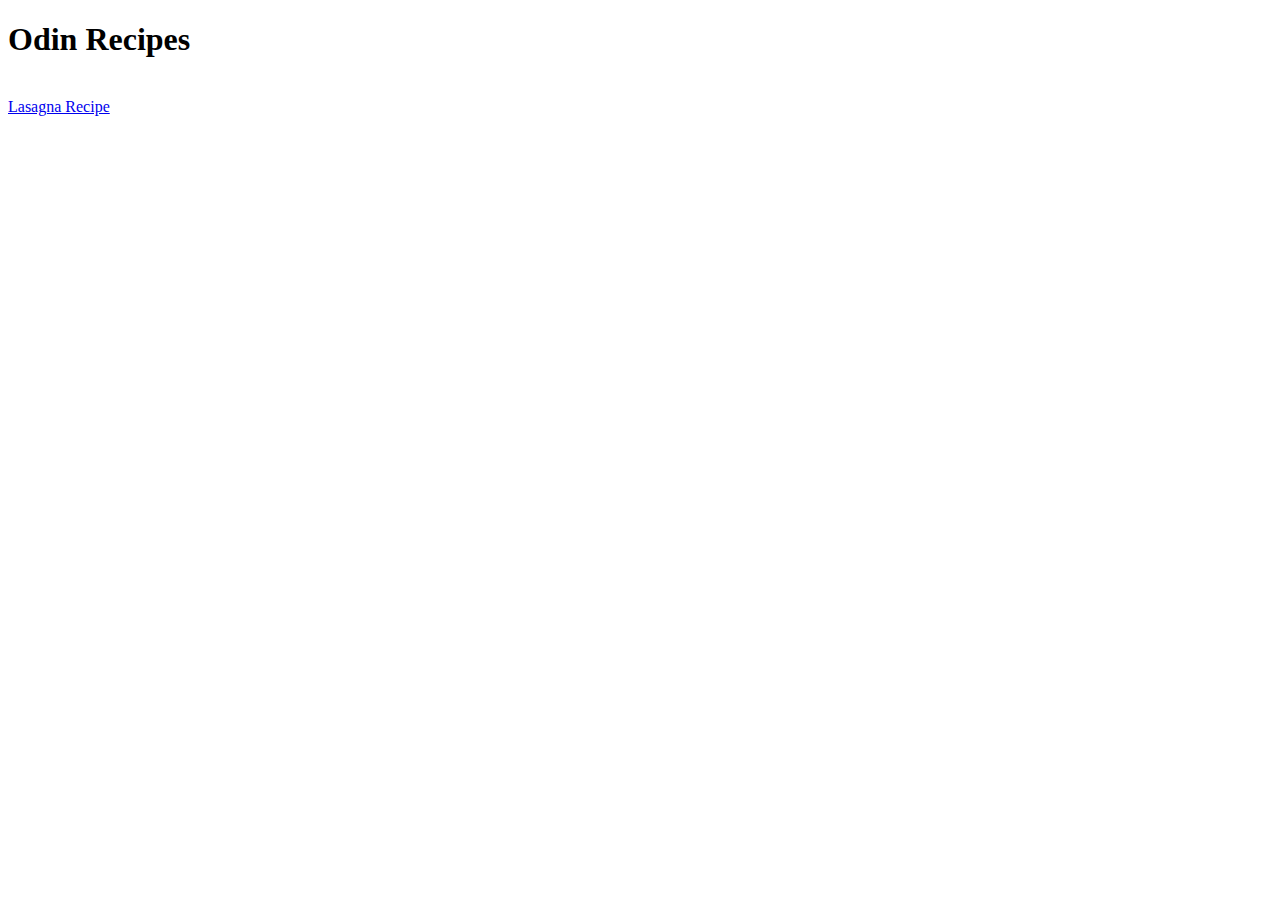
==== index.html @ 00540fe3 "added image to index.html and designed lasagna.html" ====
<!DOCTYPE html>
<html lang="en">
<head>
    <meta charset="UTF-8">
    <meta http-equiv="X-UA-Compatible" content="IE=edge">
    <meta name="viewport" content="width=device-width, initial-scale=1.0">
    <title>Recipes</title>
</head>
<body>
    <h1>Odin Recipes</h1>
    <img src="https://images.pexels.com/photos/1397514/pexels-photo-1397514.jpeg?auto=compress&cs=tinysrgb&w=1260&h=750&dpr=1" width="700" alt="">
    <br>
    <a href="recipes/lasagna.html">Lasagna Recipe</a>
    
</body>
</html>
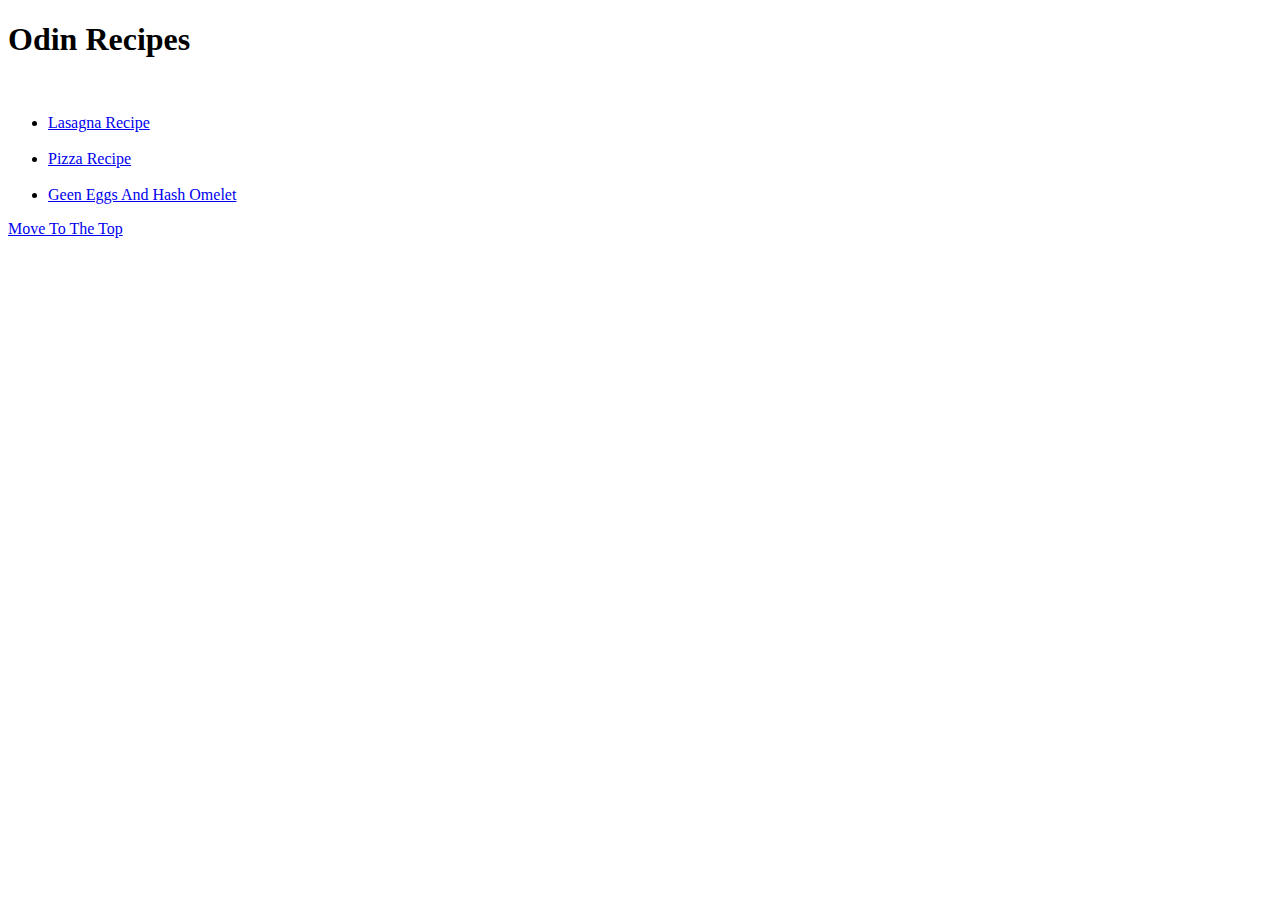
==== commit fcb1a18c: "Completed the design of lasagna.html,omelete.html,pizza.html with HTML only" ====
--- a/index.html
+++ b/index.html
@@ -7,10 +7,23 @@
     <title>Recipes</title>
 </head>
 <body>
-    <h1>Odin Recipes</h1>
+    <h1 id="#">Odin Recipes</h1>
+    
     <img src="https://images.pexels.com/photos/1397514/pexels-photo-1397514.jpeg?auto=compress&cs=tinysrgb&w=1260&h=750&dpr=1" width="700" alt="">
+    <ul>
+    <li>
+    <a href="recipes/lasagna.html">Lasagna Recipe</a>
+    </li>
     <br>
-    <a href="recipes/lasagna.html">Lasagna Recipe</a>
+    <li>
+    <a href="recipes/pizza.html">Pizza Recipe</a>
+    </li>
+    <br>
+    <li>
+    <a href="recipes/omelete.html">Geen Eggs And Hash Omelet</a>
+    </li>
+</ul>
     
+<a href="#">Move To The Top</a>
 </body>
 </html>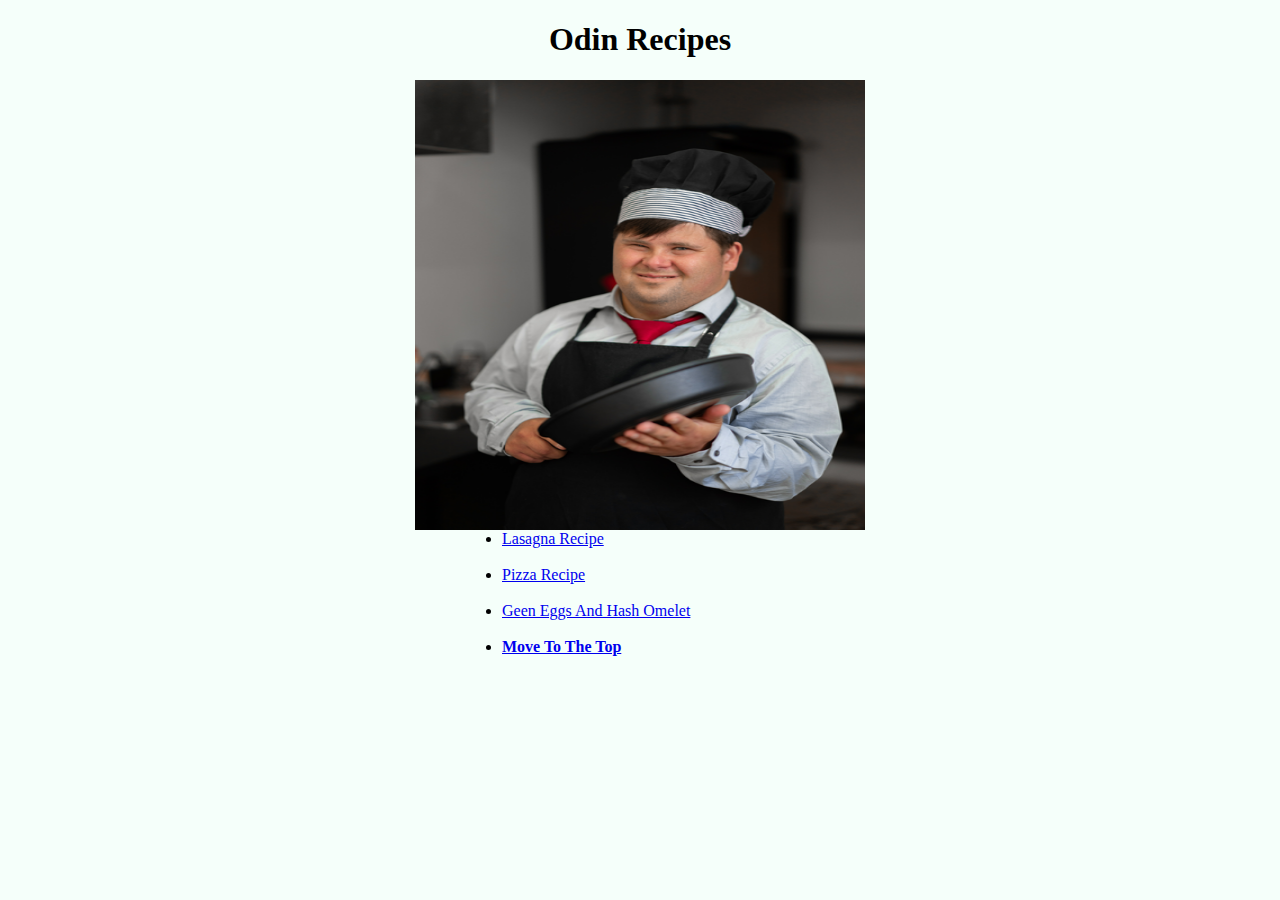
==== commit 71da822b: "At this point, I designed my website with css and also used images downloaded and resized in my loca" ====
--- a/index.html
+++ b/index.html
@@ -1,6 +1,7 @@
 <!DOCTYPE html>
 <html lang="en">
 <head>
+    <link rel="stylesheet" href="recipes/recipe.css".css">
     <meta charset="UTF-8">
     <meta http-equiv="X-UA-Compatible" content="IE=edge">
     <meta name="viewport" content="width=device-width, initial-scale=1.0">
@@ -9,7 +10,7 @@
 <body>
     <h1 id="#">Odin Recipes</h1>
     
-    <img src="https://images.pexels.com/photos/1397514/pexels-photo-1397514.jpeg?auto=compress&cs=tinysrgb&w=1260&h=750&dpr=1" width="700" alt="">
+    <img class="chef" src="/images/chef.png" alt="Chef">
     <ul>
     <li>
     <a href="recipes/lasagna.html">Lasagna Recipe</a>
@@ -22,8 +23,10 @@
     <li>
     <a href="recipes/omelete.html">Geen Eggs And Hash Omelet</a>
     </li>
+    <br>
+    <li>
+    <a href="#" class="top">Move To The Top</a>
+    </li>
 </ul>
-    
-<a href="#">Move To The Top</a>
 </body>
 </html>--- a/recipes/recipe.css
+++ b/recipes/recipe.css
@@ -0,0 +1,57 @@
+body {
+
+    background-color: mintcream;
+    
+}
+
+h1,h3 {
+
+    text-align: center;
+
+}
+
+img {
+
+    display: block;
+    margin-left: auto;
+    margin-right: auto;
+    width: 300px;
+}
+
+.chef {
+
+    width: 450px;
+    height: 450px;
+}
+
+
+ul,li,ol,li,a {
+        text-align: justify;
+        margin: auto;
+        width: 50%;
+
+
+}
+
+
+
+
+    
+a:hover {
+        border: 1px solid black;
+        border-radius: 10px;
+        color: white;
+        background-color:seagreen;
+        text-decoration: none;
+}
+
+
+.top {
+
+        font-weight: bold;
+}
+
+.home{
+
+        font-weight: bold;
+}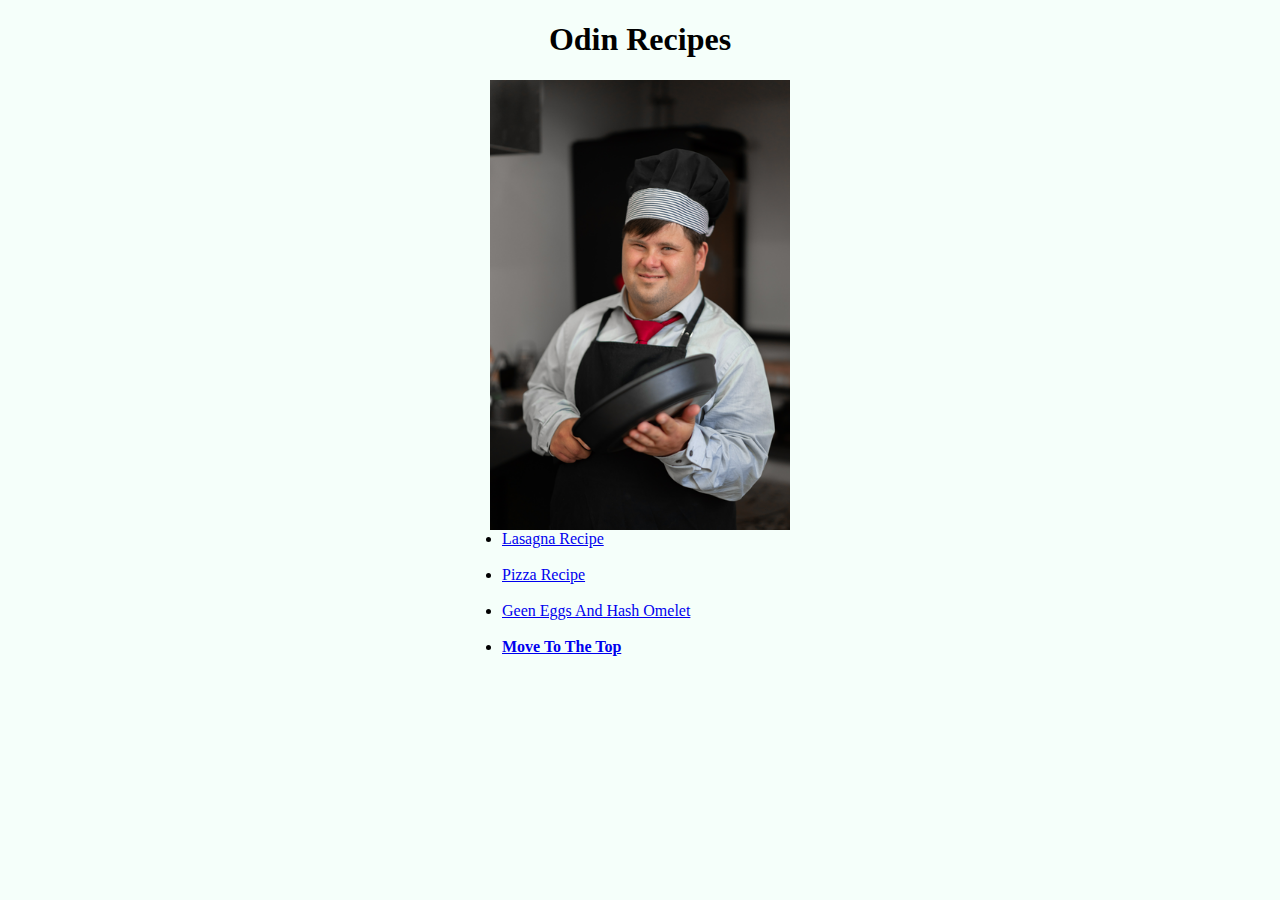
==== commit 5b53c0ce: "I made some corrections" ====
--- a/index.html
+++ b/index.html
@@ -10,7 +10,7 @@
 <body>
     <h1 id="#">Odin Recipes</h1>
     
-    <img class="chef" src="/images/chef.png" alt="Chef">
+    <img src="/images/chef.png" alt="Chef">
     <ul>
     <li>
     <a href="recipes/lasagna.html">Lasagna Recipe</a>
--- a/recipes/recipe.css
+++ b/recipes/recipe.css
@@ -16,13 +16,9 @@
     margin-left: auto;
     margin-right: auto;
     width: 300px;
+    height: auto;
 }
 
-.chef {
-
-    width: 450px;
-    height: 450px;
-}
 
 
 ul,li,ol,li,a {
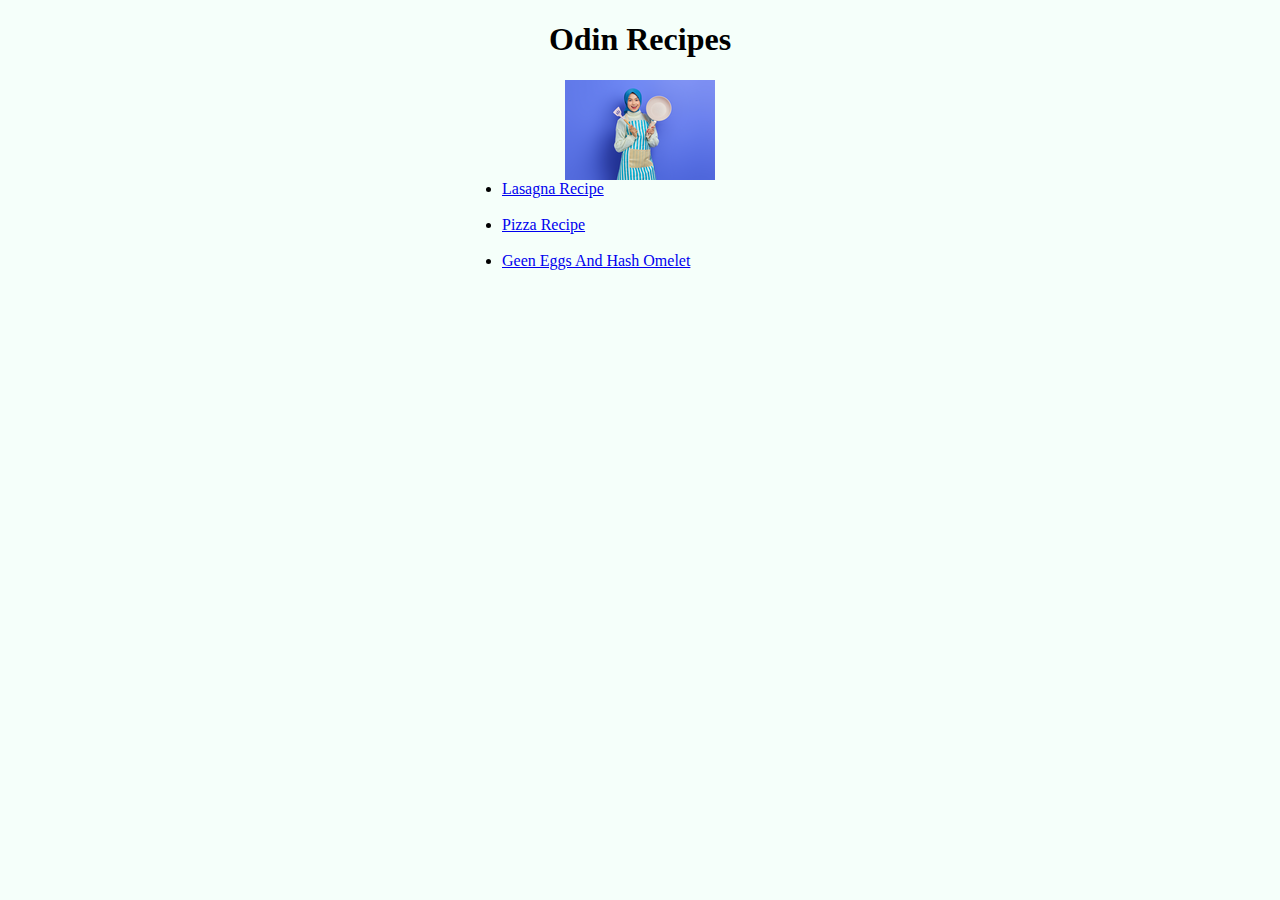
==== commit 81082a3c: "I modified index.html" ====
--- a/index.html
+++ b/index.html
@@ -10,7 +10,7 @@
 <body>
     <h1 id="#">Odin Recipes</h1>
     
-    <img src="/images/chef.png" alt="Chef">
+    <img src="/images/cook.png" alt="Chef">
     <ul>
     <li>
     <a href="recipes/lasagna.html">Lasagna Recipe</a>
@@ -24,9 +24,11 @@
     <a href="recipes/omelete.html">Geen Eggs And Hash Omelet</a>
     </li>
     <br>
+    <!--
     <li>
     <a href="#" class="top">Move To The Top</a>
     </li>
+    -->
 </ul>
 </body>
 </html>--- a/recipes/recipe.css
+++ b/recipes/recipe.css
@@ -9,15 +9,12 @@
     text-align: center;
 
 }
-
 img {
-
-    display: block;
-    margin-left: auto;
-    margin-right: auto;
-    width: 300px;
-    height: auto;
-}
+        display: block;
+        margin-left: auto;
+        margin-right: auto;
+        
+    }
 
 
 
